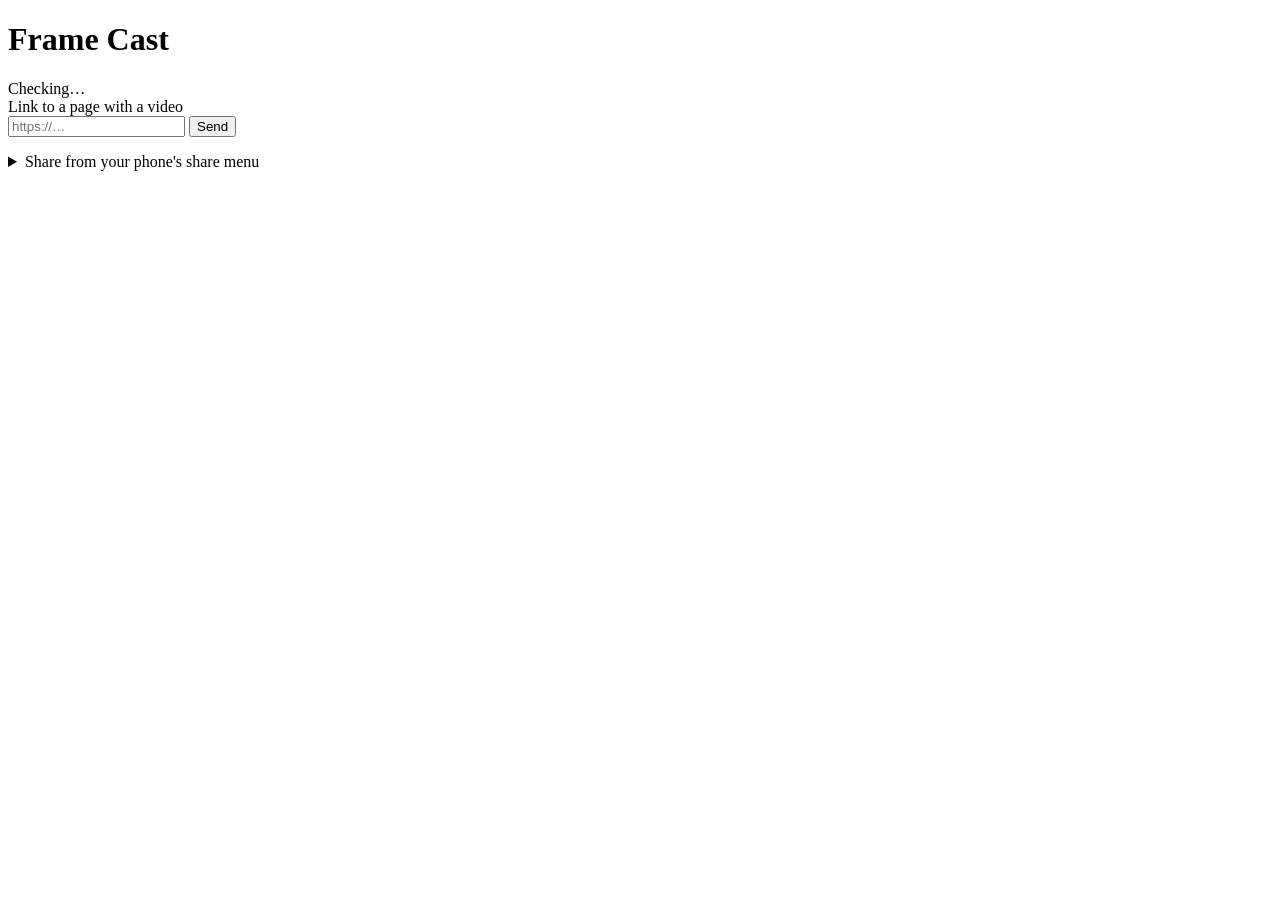
==== framecast/static/index.html @ 09949b53 "Add hub server, phone page and optional TV app launch FastAPI server with /api/send (accepts JSON, f" ====
<!doctype html>
<html lang="en-GB">
<head>
  <meta charset="utf-8">
  <meta name="viewport" content="width=device-width, initial-scale=1">
  <meta name="theme-color" content="#111418">
  <title>Frame Cast</title>
  <link rel="stylesheet" href="/static/phone.css">
</head>
<body>
  <main>
    <header>
      <h1>Frame Cast</h1>
      <span id="tv-pill" class="pill">Checking…</span>
    </header>

    <form id="send-form" autocomplete="off">
      <label for="url">Link to a page with a video</label>
      <div class="row">
        <input id="url" name="url" type="url" inputmode="url" placeholder="https://…" required>
        <button type="submit" id="send-button">Send</button>
      </div>
    </form>
    <p id="message" class="message" role="status" aria-live="polite"></p>

    <section id="now" class="card" hidden>
      <p class="label">On the TV</p>
      <h2 id="now-title"></h2>
      <p id="now-state" class="state"></p>
      <div class="progress"><div id="now-bar"></div></div>
      <div class="controls">
        <button type="button" data-action="seek" data-seconds="-30" aria-label="Back 30 seconds">−30 s</button>
        <button type="button" data-action="toggle" id="toggle-button">Pause</button>
        <button type="button" data-action="seek" data-seconds="30" aria-label="Forward 30 seconds">+30 s</button>
        <button type="button" data-action="stop" class="secondary">Stop</button>
      </div>
    </section>

    <section id="recent-section" hidden>
      <h3>Recent</h3>
      <ul id="recent"></ul>
    </section>

    <details>
      <summary>Share from your phone's share menu</summary>
      <h4>iPhone (Shortcuts app)</h4>
      <ol>
        <li>Open <b>Shortcuts</b>, tap <b>+</b>, and name the shortcut <b>Send to Frame</b>.</li>
        <li>Tap the <b>ⓘ</b> button and turn on <b>Show in Share Sheet</b>. Set it to receive <b>URLs</b> and <b>Safari web pages</b>.</li>
        <li>Add the action <b>Get Contents of URL</b>. Set the URL to <code class="hub-send"></code>, method <b>POST</b>, request body <b>JSON</b>, and add a field <b>url</b> = <b>Shortcut Input</b>.</li>
        <li>Add <b>Show Notification</b> with the <b>Contents of URL</b>.</li>
      </ol>
      <h4>Android (HTTP Shortcuts app)</h4>
      <ol>
        <li>Install <b>HTTP Shortcuts</b> from the Play Store.</li>
        <li>Create a variable called <b>link</b> (type <b>Static</b>) and tick <b>Allow receiving value from Share dialog</b>.</li>
        <li>Create a shortcut named <b>Send to Frame</b>: method <b>POST</b>, URL <code class="hub-send-text"></code>, body type <b>Custom text</b>, body <code>{link}</code> (insert the variable).</li>
        <li>Under <b>Response handling</b>, choose to show the response as a toast. Under <b>Advanced</b>, set the timeout to 60 seconds.</li>
        <li>Now <b>Share</b> → <b>HTTP Shortcuts</b> → <b>Send to Frame</b> from any app.</li>
      </ol>
      <p>Either way, your phone needs to be on the home WiFi.</p>
      <p><button type="button" id="test-button" class="secondary">Send a test video</button></p>
    </details>
  </main>
  <script src="/static/phone.js"></script>
</body>
</html>
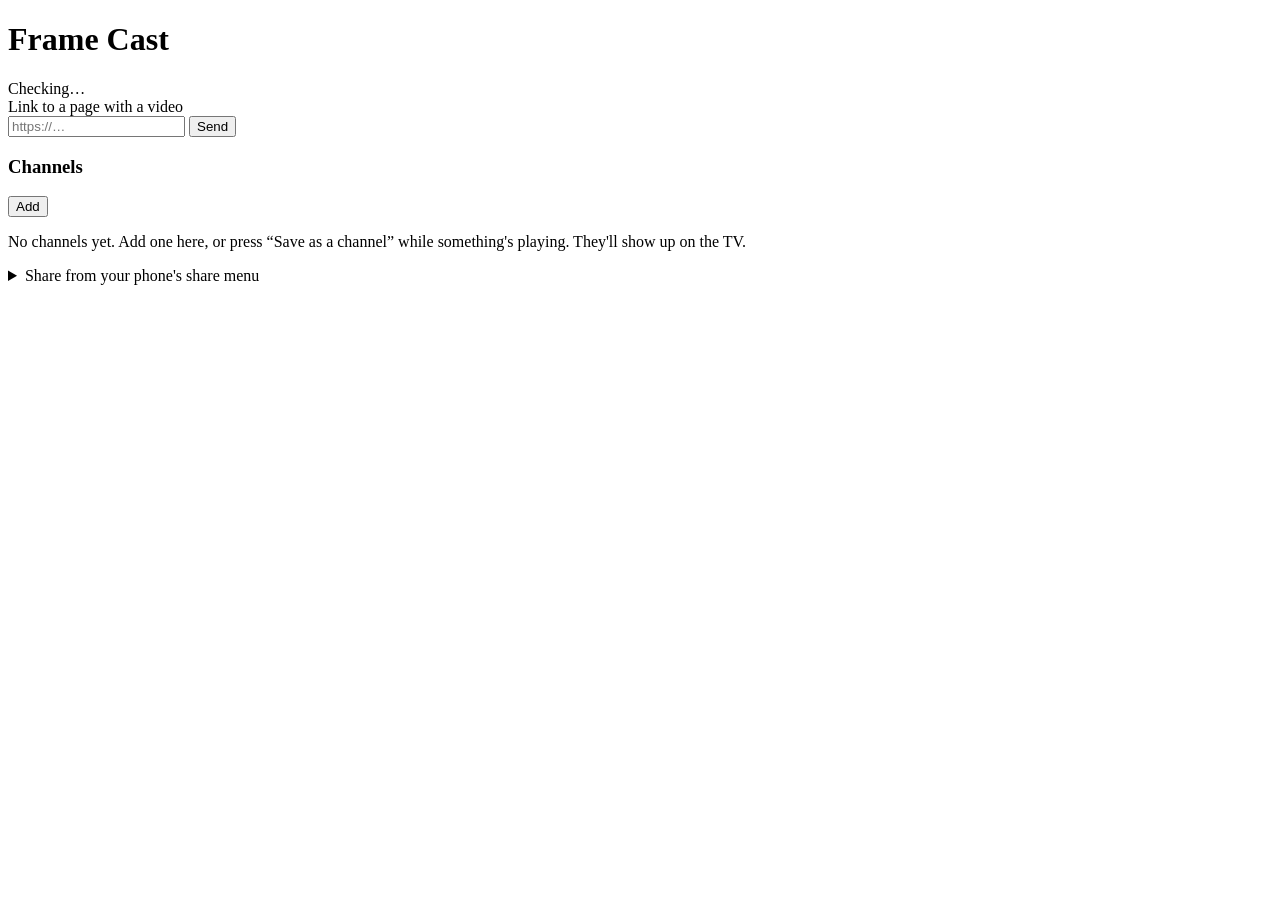
==== commit 1188bda4: "Show saved channels on the TV and manage them from the phone Phone page: a Channels section to add, " ====
--- a/framecast/static/index.html
+++ b/framecast/static/index.html
@@ -34,6 +34,34 @@
         <button type="button" data-action="seek" data-seconds="30" aria-label="Forward 30 seconds">+30 s</button>
         <button type="button" data-action="stop" class="secondary">Stop</button>
       </div>
+      <button type="button" id="save-current" class="link-button">Save as a channel</button>
+    </section>
+
+    <section id="channels-section">
+      <div class="section-head">
+        <h3>Channels</h3>
+        <button type="button" id="add-channel" class="secondary small">Add</button>
+      </div>
+      <form id="channel-form" class="card" hidden autocomplete="off">
+        <input type="hidden" id="channel-id">
+        <label for="channel-name">Name</label>
+        <input id="channel-name" maxlength="60" required>
+        <label for="channel-url">Link to the channel's page</label>
+        <input id="channel-url" type="url" inputmode="url" placeholder="https://…" required>
+        <label for="channel-logo">Logo (optional)</label>
+        <div class="logo-row">
+          <img id="logo-preview" alt="" hidden>
+          <input id="channel-logo" type="file" accept="image/*">
+        </div>
+        <button type="button" id="remove-logo" class="link-button" hidden>Remove logo</button>
+        <div class="form-buttons">
+          <button type="submit" id="channel-save">Save</button>
+          <button type="button" id="channel-cancel" class="secondary">Cancel</button>
+          <button type="button" id="channel-delete" class="danger" hidden>Delete</button>
+        </div>
+      </form>
+      <p id="channels-empty" class="muted">No channels yet. Add one here, or press “Save as a channel” while something's playing. They'll show up on the TV.</p>
+      <ul id="channels"></ul>
     </section>
 
     <section id="recent-section" hidden>
@@ -55,7 +83,7 @@
         <li>Install <b>HTTP Shortcuts</b> from the Play Store.</li>
         <li>Create a variable called <b>link</b> (type <b>Static</b>) and tick <b>Allow receiving value from Share dialog</b>.</li>
         <li>Create a shortcut named <b>Send to Frame</b>: method <b>POST</b>, URL <code class="hub-send-text"></code>, body type <b>Custom text</b>, body <code>{link}</code> (insert the variable).</li>
-        <li>Under <b>Response handling</b>, choose to show the response as a toast. Under <b>Advanced</b>, set the timeout to 60 seconds.</li>
+        <li>Under <b>Response handling</b>, choose to show the response as a toast. Under <b>Advanced</b>, set the timeout to 90 seconds.</li>
         <li>Now <b>Share</b> → <b>HTTP Shortcuts</b> → <b>Send to Frame</b> from any app.</li>
       </ol>
       <p>Either way, your phone needs to be on the home WiFi.</p>
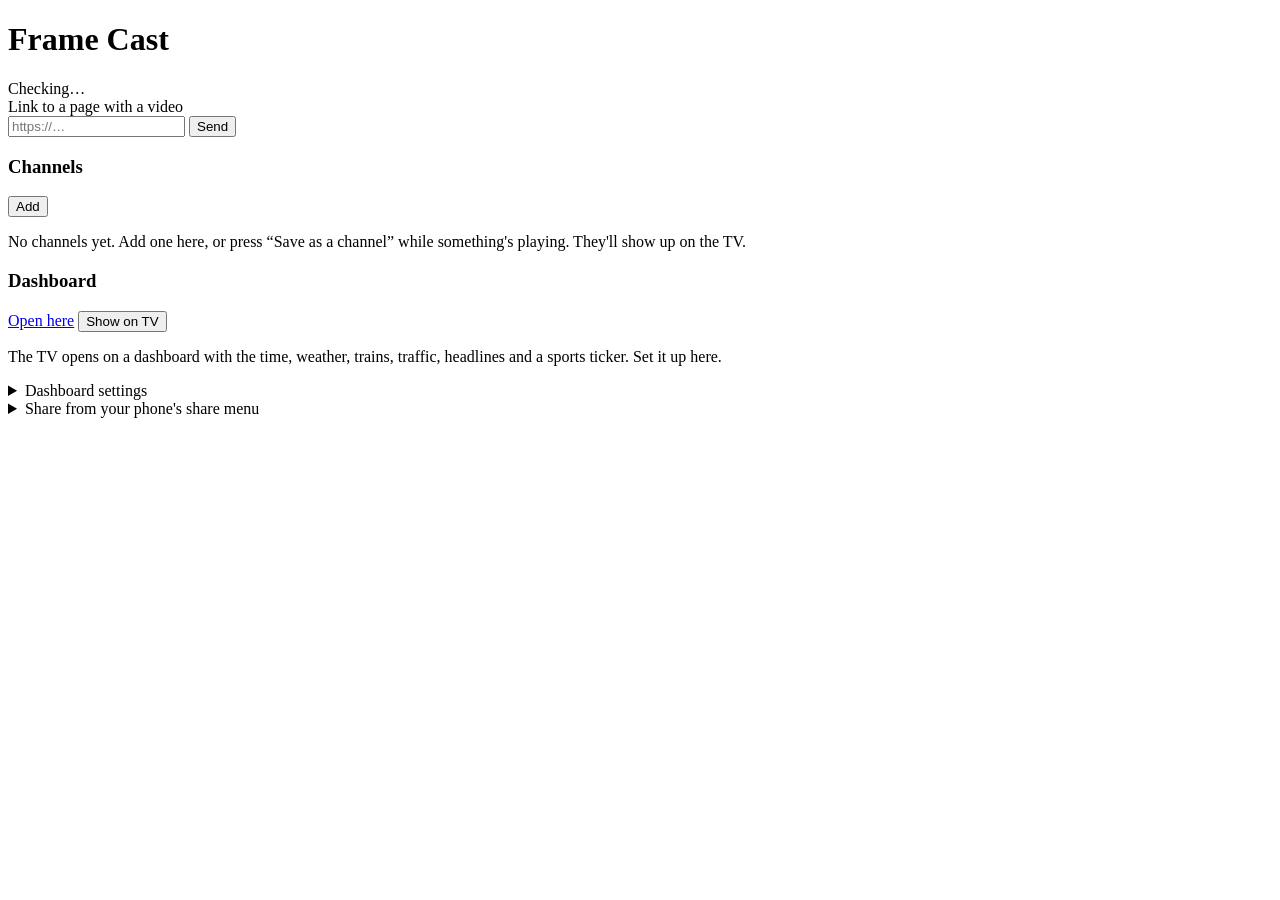
==== commit a6e5c134: "Open the TV app on a dashboard of weather, trains, traffic, news and sport The Pi serves a dashboard" ====
--- a/framecast/static/index.html
+++ b/framecast/static/index.html
@@ -64,6 +64,73 @@
       <ul id="channels"></ul>
     </section>
 
+    <section id="dashboard-section">
+      <div class="section-head">
+        <h3>Dashboard</h3>
+        <div>
+          <a class="small-link" href="/dashboard/" target="_blank" rel="noopener">Open here</a>
+          <button type="button" id="dash-show" class="secondary small">Show on TV</button>
+        </div>
+      </div>
+      <p class="muted">The TV opens on a dashboard with the time, weather, trains, traffic, headlines and a sports ticker. Set it up here.</p>
+      <p id="dash-message" class="message" role="status" aria-live="polite"></p>
+      <details id="dash-details">
+        <summary>Dashboard settings</summary>
+        <form id="dash-form" autocomplete="off">
+          <h4>Weather</h4>
+          <label for="dash-place">Your postcode or town</label>
+          <input id="dash-place" placeholder="LS1 4AP" maxlength="80">
+          <p id="dash-place-found" class="muted small-print"></p>
+
+          <h4>Trains</h4>
+          <div class="row">
+            <div class="field">
+              <label for="dash-station">Station code</label>
+              <input id="dash-station" placeholder="LDS" maxlength="3" autocapitalize="characters">
+            </div>
+            <div class="field">
+              <label for="dash-station-to">Only trains to (optional)</label>
+              <input id="dash-station-to" placeholder="KGX" maxlength="3" autocapitalize="characters">
+            </div>
+          </div>
+          <p class="muted small-print">Every station has a three-letter code: Leeds is LDS, London King's Cross is KGX. Search for your station on nationalrail.co.uk to find its code.</p>
+          <label for="dash-rail-key">Train data key</label>
+          <input id="dash-rail-key" type="password" autocomplete="off" spellcheck="false">
+          <p class="muted small-print">Free from the Rail Data Marketplace (raildata.org.uk). Sign up, subscribe to <b>Live Departure Board</b>, and copy the consumer key from its Specification tab. <button type="button" class="link-button inline" id="dash-rail-forget" hidden>Remove the saved key</button></p>
+
+          <h4>Traffic</h4>
+          <div class="row">
+            <div class="field">
+              <label for="dash-traffic-to">Drive to (postcode or town)</label>
+              <input id="dash-traffic-to" placeholder="WF1 2HQ" maxlength="80">
+            </div>
+            <div class="field narrow">
+              <label for="dash-traffic-label">Called</label>
+              <input id="dash-traffic-label" placeholder="Work" maxlength="30">
+            </div>
+          </div>
+          <p id="dash-traffic-found" class="muted small-print"></p>
+          <label for="dash-traffic-key">TomTom key</label>
+          <input id="dash-traffic-key" type="password" autocomplete="off" spellcheck="false">
+          <p class="muted small-print">The drive starts from your postcode above. Get a free key at developer.tomtom.com. <button type="button" class="link-button inline" id="dash-traffic-forget" hidden>Remove the saved key</button></p>
+
+          <h4>Headlines</h4>
+          <label for="dash-news">News from</label>
+          <select id="dash-news"></select>
+          <input id="dash-news-url" type="url" inputmode="url" placeholder="Address of an RSS feed" hidden>
+
+          <h4>Sport</h4>
+          <div id="dash-leagues" class="checks"></div>
+          <label for="dash-teams">Teams to pick out (optional, separated by commas)</label>
+          <input id="dash-teams" placeholder="Leeds, Arsenal" maxlength="200">
+
+          <div class="form-buttons">
+            <button type="submit" id="dash-save">Save</button>
+          </div>
+        </form>
+      </details>
+    </section>
+
     <section id="recent-section" hidden>
       <h3>Recent</h3>
       <ul id="recent"></ul>
@@ -91,5 +158,6 @@
     </details>
   </main>
   <script src="/static/phone.js"></script>
+  <script src="/static/dashboard-settings.js"></script>
 </body>
 </html>
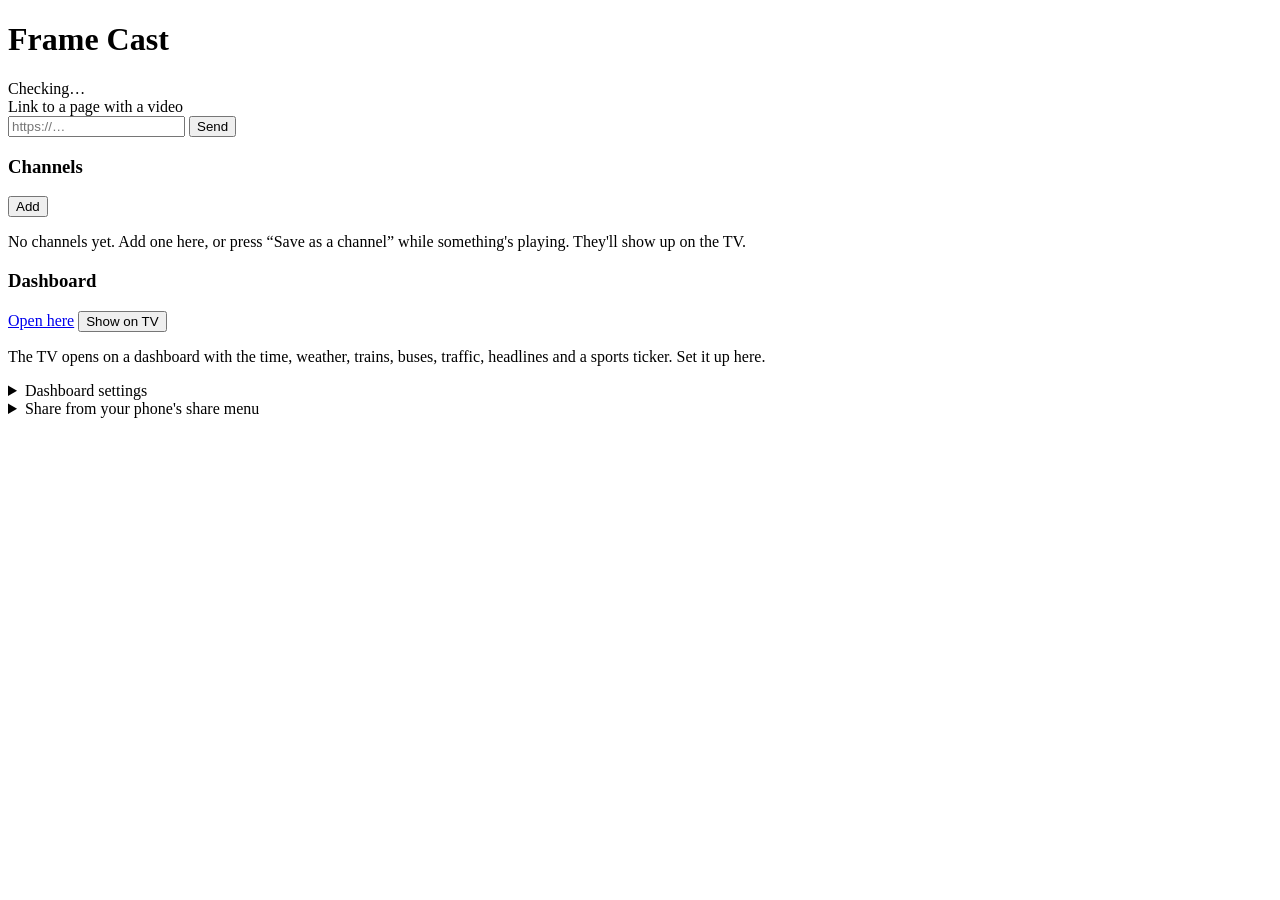
==== commit 5b12abab: "Add bus times to the dashboard, and polish its design Buses come from the Bus Open Data Service. The" ====
--- a/framecast/static/index.html
+++ b/framecast/static/index.html
@@ -72,7 +72,7 @@
           <button type="button" id="dash-show" class="secondary small">Show on TV</button>
         </div>
       </div>
-      <p class="muted">The TV opens on a dashboard with the time, weather, trains, traffic, headlines and a sports ticker. Set it up here.</p>
+      <p class="muted">The TV opens on a dashboard with the time, weather, trains, buses, traffic, headlines and a sports ticker. Set it up here.</p>
       <p id="dash-message" class="message" role="status" aria-live="polite"></p>
       <details id="dash-details">
         <summary>Dashboard settings</summary>
@@ -97,6 +97,19 @@
           <label for="dash-rail-key">Train data key</label>
           <input id="dash-rail-key" type="password" autocomplete="off" spellcheck="false">
           <p class="muted small-print">Free from the Rail Data Marketplace (raildata.org.uk). Sign up, subscribe to <b>Live Departure Board</b>, and copy the consumer key from its Specification tab. <button type="button" class="link-button inline" id="dash-rail-forget" hidden>Remove the saved key</button></p>
+
+          <h4>Buses</h4>
+          <label for="dash-bus-stops">Your bus stops</label>
+          <input id="dash-bus-stops" placeholder="149000006934" maxlength="100" spellcheck="false">
+          <p class="muted small-print">Find your stop on buses.co.uk. The number at the end of its page's address is the code, as in buses.co.uk/stops/<b>149000006934</b>. Add up to three, separated by commas, say for both directions.</p>
+          <label for="dash-bus-lines">Only these buses (optional)</label>
+          <input id="dash-bus-lines" placeholder="7, 14, 49" maxlength="100">
+          <label for="dash-bus-key">Live bus data key (optional)</label>
+          <input id="dash-bus-key" type="password" autocomplete="off" spellcheck="false">
+          <p class="muted small-print">Without a key you'll see timetabled times. For live times, register for a free key with the Bus Open Data Service at data.bus-data.dft.gov.uk; it's shown in your account there. <button type="button" class="link-button inline" id="dash-bus-forget" hidden>Remove the saved key</button></p>
+          <label for="dash-bus-region">Timetable region</label>
+          <select id="dash-bus-region"></select>
+          <p class="muted small-print">The first time, the Pi downloads your region's timetable, which takes a few minutes. It's refreshed weekly.</p>
 
           <h4>Traffic</h4>
           <div class="row">
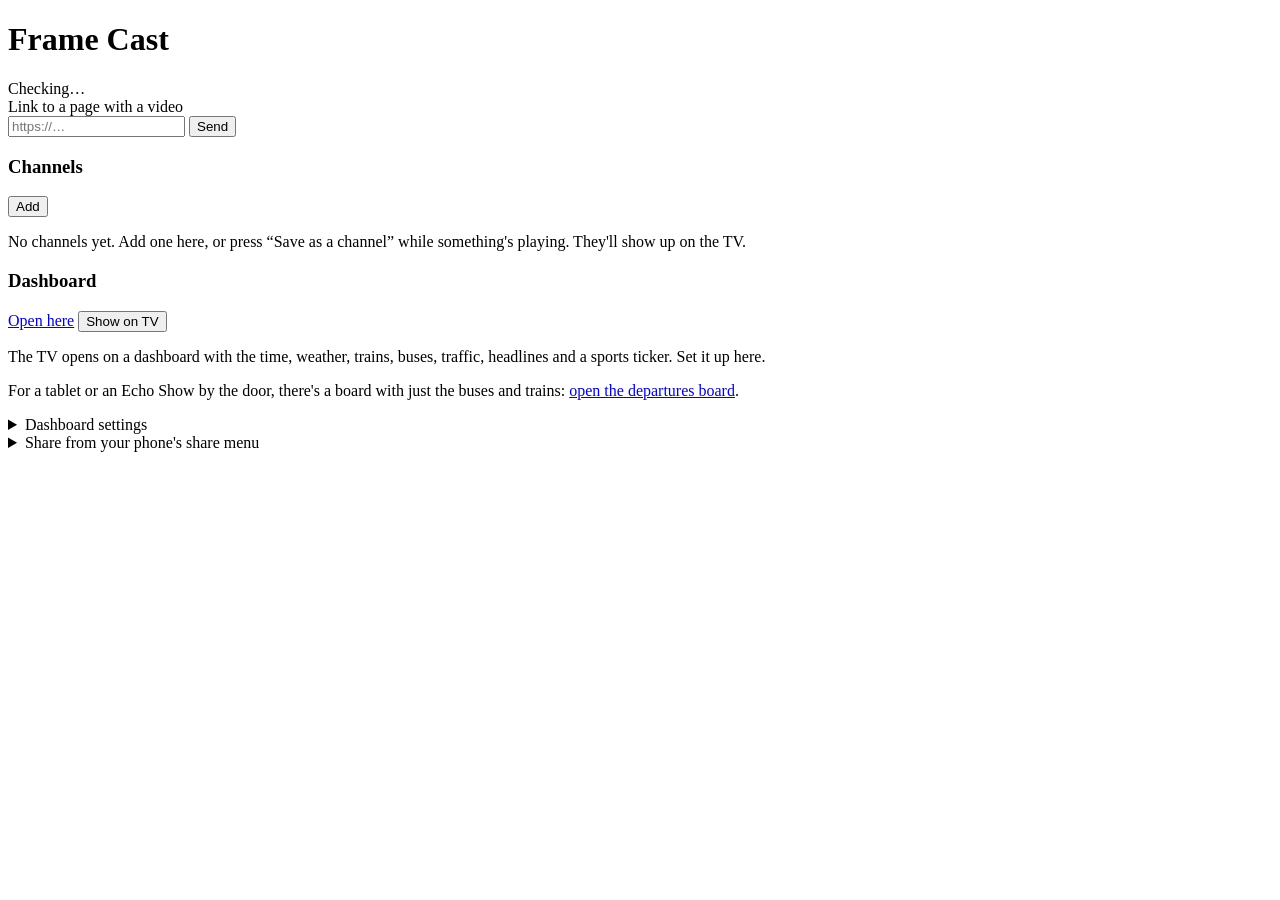
==== commit 2c442581: "Add a departures board for a tablet or Echo Show by the door /board shows just the next buses and tr" ====
--- a/framecast/static/index.html
+++ b/framecast/static/index.html
@@ -5,6 +5,9 @@
   <meta name="viewport" content="width=device-width, initial-scale=1">
   <meta name="theme-color" content="#111418">
   <title>Frame Cast</title>
+  <link rel="icon" href="/static/favicon.svg" type="image/svg+xml">
+  <link rel="apple-touch-icon" href="/static/apple-touch-icon.png">
+  <link rel="manifest" href="/static/manifest.json">
   <link rel="stylesheet" href="/static/phone.css">
 </head>
 <body>
@@ -73,6 +76,7 @@
         </div>
       </div>
       <p class="muted">The TV opens on a dashboard with the time, weather, trains, buses, traffic, headlines and a sports ticker. Set it up here.</p>
+      <p class="muted">For a tablet or an Echo Show by the door, there's a board with just the buses and trains: <a class="small-link" id="board-link" href="/board">open the departures board</a>.</p>
       <p id="dash-message" class="message" role="status" aria-live="polite"></p>
       <details id="dash-details">
         <summary>Dashboard settings</summary>
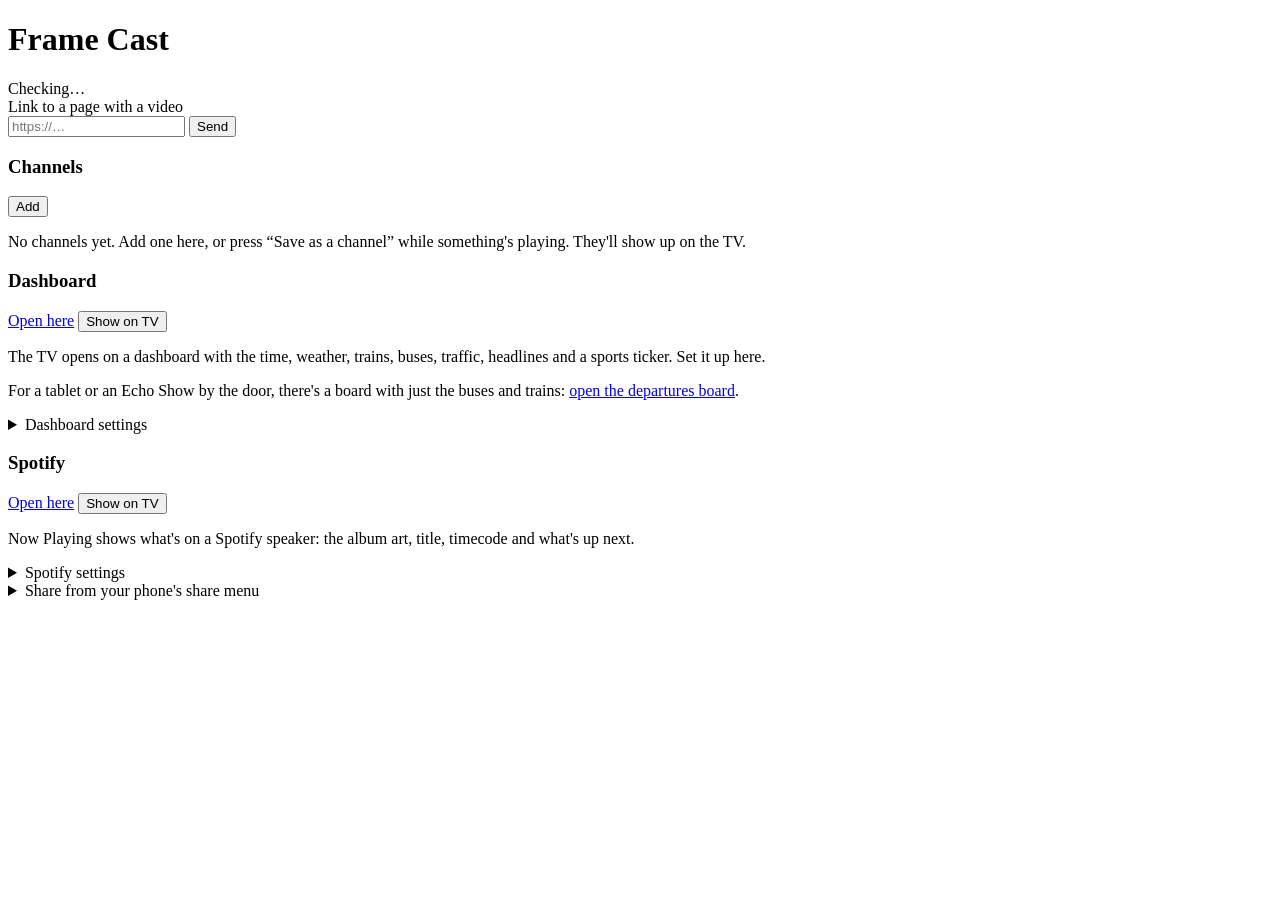
==== commit f539a9b4: "Add Spotify Now Playing to the TV Now Playing shows what's on one Spotify speaker (the Office by def" ====
--- a/framecast/static/index.html
+++ b/framecast/static/index.html
@@ -144,6 +144,54 @@
           <div class="form-buttons">
             <button type="submit" id="dash-save">Save</button>
           </div>
+        </form>
+      </details>
+    </section>
+
+    <section id="spotify-section">
+      <div class="section-head">
+        <h3>Spotify</h3>
+        <div>
+          <a class="small-link" href="/nowplaying" target="_blank" rel="noopener">Open here</a>
+          <button type="button" id="sp-show" class="secondary small">Show on TV</button>
+        </div>
+      </div>
+      <p class="muted">Now Playing shows what's on a Spotify speaker: the album art, title, timecode and what's up next.</p>
+      <p id="sp-message" class="message" role="status" aria-live="polite"></p>
+      <details id="sp-details">
+        <summary>Spotify settings</summary>
+        <form id="sp-form" autocomplete="off">
+          <p id="sp-status" class="muted"></p>
+          <h4>1. Make a Spotify app</h4>
+          <ol class="small-print steps">
+            <li>Go to developer.spotify.com, sign in and open the <b>Dashboard</b>. Choose <b>Create app</b>; any name and description will do.</li>
+            <li>Under <b>Redirect URIs</b>, add <code id="sp-redirect"></code> exactly, and tick <b>Web API</b>.</li>
+            <li>Open the app's <b>Settings</b> and copy its <b>Client ID</b> here.</li>
+          </ol>
+          <p class="muted small-print">Spotify only lets personal apps work for accounts with Premium.</p>
+          <label for="sp-client-id">Client ID</label>
+          <input id="sp-client-id" maxlength="40" spellcheck="false" autocapitalize="none">
+          <label for="sp-device">Speaker to show</label>
+          <input id="sp-device" list="sp-devices" maxlength="60" placeholder="Office">
+          <datalist id="sp-devices"></datalist>
+          <p class="muted small-print">As Spotify names it. <button type="button" class="link-button inline" id="sp-find" hidden>List my speakers</button></p>
+          <label class="check-row"><input type="checkbox" id="sp-auto"> Switch the TV's dashboard to Now Playing when this speaker starts playing</label>
+          <div class="form-buttons"><button type="submit" id="sp-save">Save</button></div>
+
+          <h4>2. Connect your account</h4>
+          <ol class="small-print steps">
+            <li>Press <b>Connect</b> and choose <b>Agree</b> on Spotify's page.</li>
+            <li>You'll end up on a page that won't load, with an address starting <code>http://127.0.0.1</code>. That's expected: copy the whole address from the address bar.</li>
+            <li>Come back here, paste it below and press <b>Finish</b>.</li>
+          </ol>
+          <p class="muted small-print">If the Spotify app opens instead of a web page, do this step on a computer.</p>
+          <div class="form-buttons"><button type="button" id="sp-connect" class="secondary">Connect</button></div>
+          <label for="sp-address">The address you ended up on</label>
+          <div class="row">
+            <input id="sp-address" placeholder="http://127.0.0.1:8090/spotify/callback?code=…" spellcheck="false" autocapitalize="none">
+            <button type="button" id="sp-finish">Finish</button>
+          </div>
+          <button type="button" id="sp-disconnect" class="link-button" hidden>Disconnect Spotify</button>
         </form>
       </details>
     </section>
@@ -176,5 +224,6 @@
   </main>
   <script src="/static/phone.js"></script>
   <script src="/static/dashboard-settings.js"></script>
+  <script src="/static/spotify-settings.js"></script>
 </body>
 </html>
